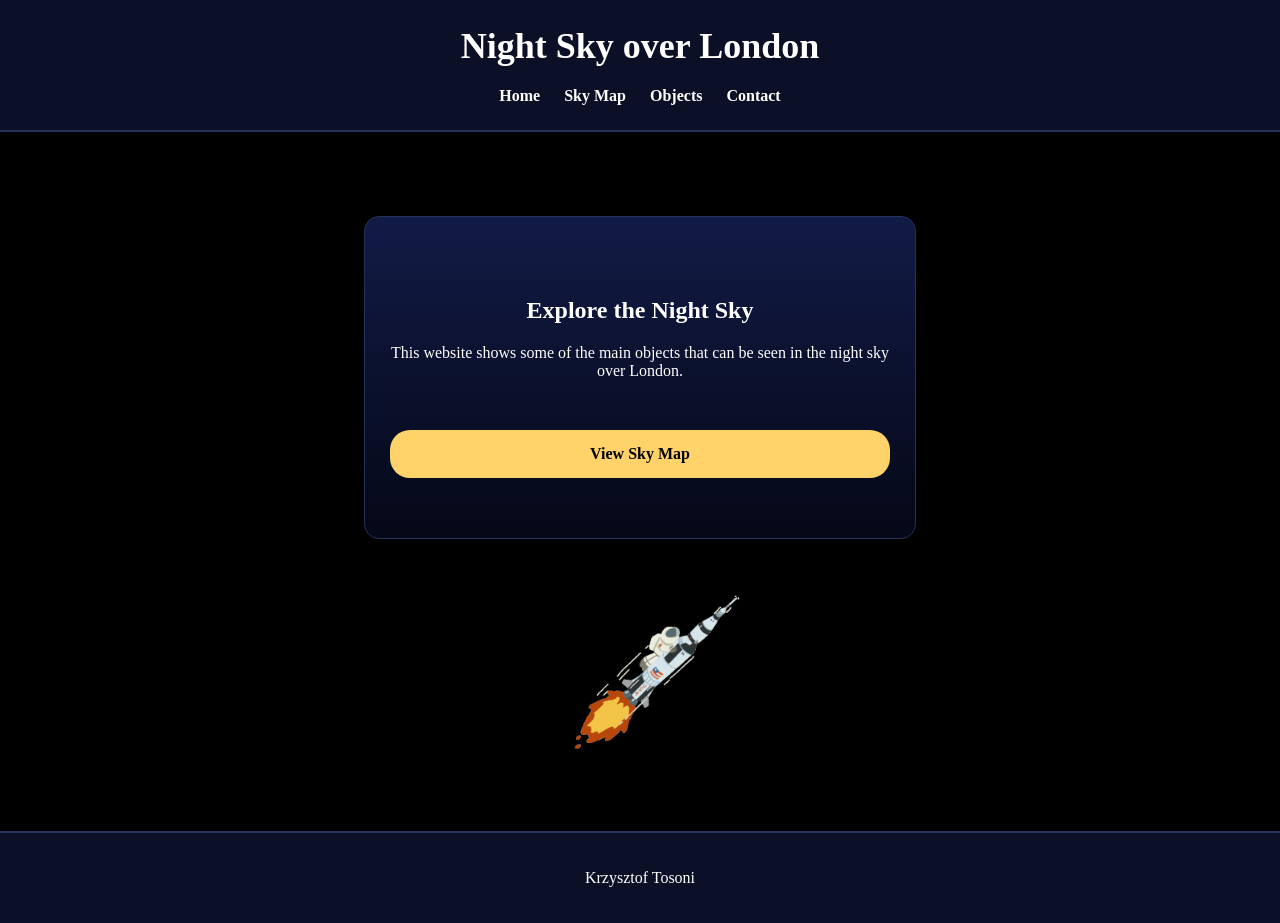
==== index.html @ 5b929394 "Rename Index.html to index.html" ====
<!DOCTYPE html>
<html lang="en">

<head>
    <meta charset="UTF-8">
    <meta name="viewport" content="width=device-width, initial-scale=1.0">
    <title>Night Sky over London</title>
    <link rel="stylesheet" href="magic.css">
</head>

<body>
    <video autoplay muted loop playsinline class="background">
        <source src="videoplayback.mp4" type="video/mp4">
    </video>
    <header>
        <h1>Night Sky over London</h1>

        <nav>
            <a href="index.html">Home</a>
            <a href="skymap.html">Sky Map</a>
            <a href="objects.html">Objects</a>
            <a href="contact.html">Contact</a>
        </nav>
    </header>
    <main class="homepage">
        <div>
            <H2>Explore the Night Sky</H2>
            <p>This website shows some of the main objects that can be seen in the night sky over London.</p>
            <a class="button" href="skymap.html">View Sky Map</a>
        </div>

        <h2><img style="padding: 10px;" width="200" src="space.gif" alt=""></h2>



    </main>

    <footer>
        <p>Krzysztof Tosoni</p>
    </footer>
</body>

</html>
---- magic.css ----
video.background {
    position: fixed;
    top: 0;
    left: 0;
    min-width: 100%;
    min-height: 100%;
    width: auto;
    height: auto;
    z-index: -1;
}

/* just in case
z-index: 10    content on top
z-index: 1     normal content
z-index: 0     normal layer
z-index: -1    background video behind */

/* tittle */
header {
    background-color: #0b1026;
    text-align: center;
    padding: 25px 10px;
    border-bottom: 2px solid #26335f;
}

header h1 {
    margin: 0;
    font-size: 36px;
    color: #ffffff;
}

/* buttons on tittle and text */
nav {
    margin-top: 20px;
}

nav a {
    color: white;
    margin: 0 10px;
    font-weight: bold;
    text-decoration: none;
}

nav a:hover {
    color: #ffd369;
}

/* the whole thing page */
body {
    margin: 0;
    padding: 0;
    font-family: calibri;
    background-color: #000000;
    color: white;
    display: flex;
    flex-direction: column;

}

/* home page box */
div {
    background: linear-gradient(#111b46, #050816);
    width: 500px;
    margin: 20px;
    text-align: center;
    padding: 60px 25px;
    border-radius: 15px;
    border: 1px solid #26335f;
}

/* vertical alligiment on the homepage!!!!!!!!!!!!!!!!!!!!!!!!!!!! */
.homepage {
    flex: 1;
    margin-top: 5%;
    display: flex;
    flex-direction: column;
    flex-wrap: wrap;
    justify-content: center;
    align-items: center;
}

h2 {
    color: #ffffff;
    text-align: center;
}

/* sky map button on the main page */
.button {
    display: block;
    margin: auto;
    margin-top: 50px;
    padding: 15px 25px;
    background-color: #ffd369;
    color: #000000;
    text-decoration: none;
    border-radius: 20px;
    font-weight: bold;
}

.button:hover {
    background-color: white;
}


footer {
    background-color: #0b1026;
    text-align: center;
    padding: 20px;
    margin-top: 40px;
    border-top: 2px solid #26335f;
}


/* hover  on the boxes in objects page  */
.infobox:hover {
    transform: scale(1.2);
    border: 1px solid #ffd369;
}

/* the main boxes on the page */
.infobox {
    background: linear-gradient(#111b46, #050816);
    width: 22%;
    min-height: 320px;
    margin: 0;
    text-align: center;
    padding: 35px 25px;
    border-radius: 15px;
    border: 1px solid #26335f;
}

.boxobj {
    background: linear-gradient(#111b46, #050816);
    width: 85%;
    margin: 20px;
    text-align: center;
    padding: 30px;
    border-radius: 15px;
    border: 1px solid #26335f;
}

/* object/ skymap section magic  */
.objects {
    flex: 1;
    margin-top: 2%;
    display: flex;
    flex-wrap: wrap;
    justify-content: center;
    align-items: center;
    gap: 45px;
}

/* contact page */
.contact-main {
    flex: 1;
    margin-top: 5%;
    display: flex;
    justify-content: center;
    align-items: flex-start;
}

.contact-box {
    background: linear-gradient(#111b46, #050816);
    width: 600px;
    max-width: 90%;
    margin: 20px auto;
    text-align: center;
    padding: 40px 30px;
    border-radius: 15px;
    border: 1px solid #26335f;
}

fieldset {
    border: 1px solid #26335f;
    border-radius: 10px;
    padding: 25px;
    margin-top: 25px;
}

legend {
    font-weight: bold;
    color: #ffd369;
    padding: 0 10px;
}

label {
    display: block;
    text-align: left;
    margin-top: 15px;
    margin-bottom: 5px;
    font-weight: bold;
}

input,
textarea {
    width: 100%;
    padding: 10px;
    border-radius: 8px;
    border: 1px solid #26335f;
    font-family: Calibri, Arial, sans-serif;
    box-sizing: border-box;
}

textarea {
    resize: vertical;
}

.form-buttons {
    margin-top: 25px;
    display: flex;
    justify-content: center;
    gap: 15px;
    background: none;
    width: auto;
    padding: 0;
    border: none;
}

input[type="submit"],
input[type="reset"] {
    width: auto;
    padding: 12px 25px;
    background-color: #ffd369;
    color: black;
    font-weight: bold;
    cursor: pointer;
}

input[type="submit"]:hover,
input[type="reset"]:hover {
    background-color: white;
}
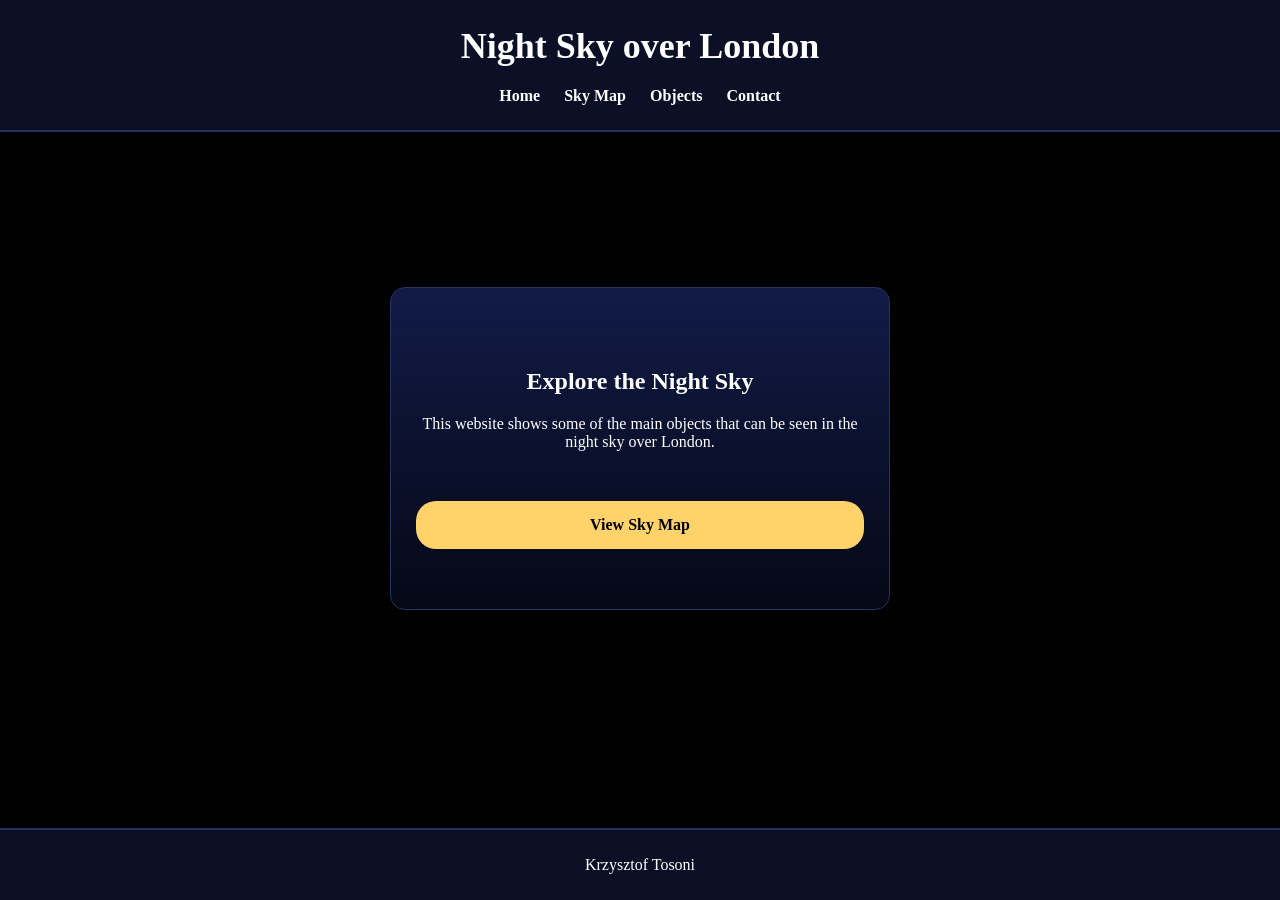
==== commit d10e583f: "Change video and image source paths in index.html Updated video source path and image path." ====
--- a/index.html
+++ b/index.html
@@ -10,7 +10,7 @@
 
 <body>
     <video autoplay muted loop playsinline class="background">
-        <source src="videoplayback.mp4" type="video/mp4">
+        <source src="pictures/videoplayback.mp4" type="video/mp4">
     </video>
     <header>
         <h1>Night Sky over London</h1>
@@ -29,7 +29,7 @@
             <a class="button" href="skymap.html">View Sky Map</a>
         </div>
 
-        <h2><img style="padding: 10px;" width="200" src="space.gif" alt=""></h2>
+        <h2><img style="padding: 10px;" width="200" src="pictures/space.gif" alt=""></h2>
 
 
 
--- a/magic.css
+++ b/magic.css
@@ -1,3 +1,12 @@
+/* Without border-box:
+width + padding + border = final size becomes bigger
+
+With border-box:
+width includes padding and border */
+* {
+    box-sizing: border-box;
+}
+
 video.background {
     position: fixed;
     top: 0;
@@ -45,7 +54,7 @@
     color: #ffd369;
 }
 
-/* the whole thing page */
+/* the whole thing page, min-height: 100vh; Make the body at least 100% of the browser screen height. */
 body {
     margin: 0;
     padding: 0;
@@ -54,13 +63,14 @@
     color: white;
     display: flex;
     flex-direction: column;
-
+    min-height: 100vh;
 }
 
 /* home page box */
 div {
     background: linear-gradient(#111b46, #050816);
-    width: 500px;
+    width: 90%;
+    max-width: 500px;
     margin: 20px;
     text-align: center;
     padding: 60px 25px;
@@ -105,8 +115,8 @@
 footer {
     background-color: #0b1026;
     text-align: center;
-    padding: 20px;
-    margin-top: 40px;
+    padding: 10px;
+    margin-top: 60px;
     border-top: 2px solid #26335f;
 }
 
@@ -117,26 +127,52 @@
     border: 1px solid #ffd369;
 }
 
-/* the main boxes on the page */
+/* the main boxes on the page, especially objects page !!!!!!!!!!!!!!!!!!important:height: 420px; makes all object cards the same height. */
 .infobox {
     background: linear-gradient(#111b46, #050816);
     width: 22%;
-    min-height: 320px;
+    height: 420px;
     margin: 0;
     text-align: center;
-    padding: 35px 25px;
+    padding: 25px;
     border-radius: 15px;
     border: 1px solid #26335f;
+    display: flex;
+    flex-direction: column;
+    align-items: center;
+    justify-content: flex-start;
+}
+
+/* .infobox img {
+    width: 200px;
+    height: 140px;
+    object-fit: contain; 
+    makes all images fit into the same image space without stretching badly.*/
+.infobox img {
+    width: 200px;
+    height: 140px;
+    object-fit: contain;
+    padding: 10px;
+}
+
+.infobox h3 {
+    margin: 15px 0 10px 0;
+}
+
+.infobox p {
+    margin: 0;
 }
 
 .boxobj {
     background: linear-gradient(#111b46, #050816);
     width: 85%;
+    max-width: none;
     margin: 20px;
     text-align: center;
     padding: 30px;
     border-radius: 15px;
     border: 1px solid #26335f;
+    flex-basis: 85%;
 }
 
 /* object/ skymap section magic  */
@@ -229,4 +265,56 @@
 input[type="submit"]:hover,
 input[type="reset"]:hover {
     background-color: white;
-}+}
+
+.skymap-svg {
+    width: 100%;
+    max-width: 800px;
+    height: auto;
+    display: block;
+    margin: 20px auto;
+}
+
+/* responive website magic job  */
+@media screen and (max-width: 1100px) {
+    .infobox {
+        width: 40%;
+    }
+}
+
+@media screen and (max-width: 768px) {
+    nav {
+        display: flex;
+        flex-direction: column;
+        gap: 12px;
+        margin-top: 15px;
+    }
+
+    nav a {
+        margin: 0;
+    }
+
+    .infobox {
+        width: 100%;
+        max-width: 400px;
+    }
+
+    .infobox:hover {
+        transform: scale(1.05);
+        /* Aextreme zoom  off*/
+    }
+
+    header h1 {
+        font-size: 28px;
+    }
+}
+
+@media screen and (max-width: 480px) {
+    div {
+        padding: 40px 15px;
+    }
+
+    .boxobj {
+        padding: 20px;
+    }
+}
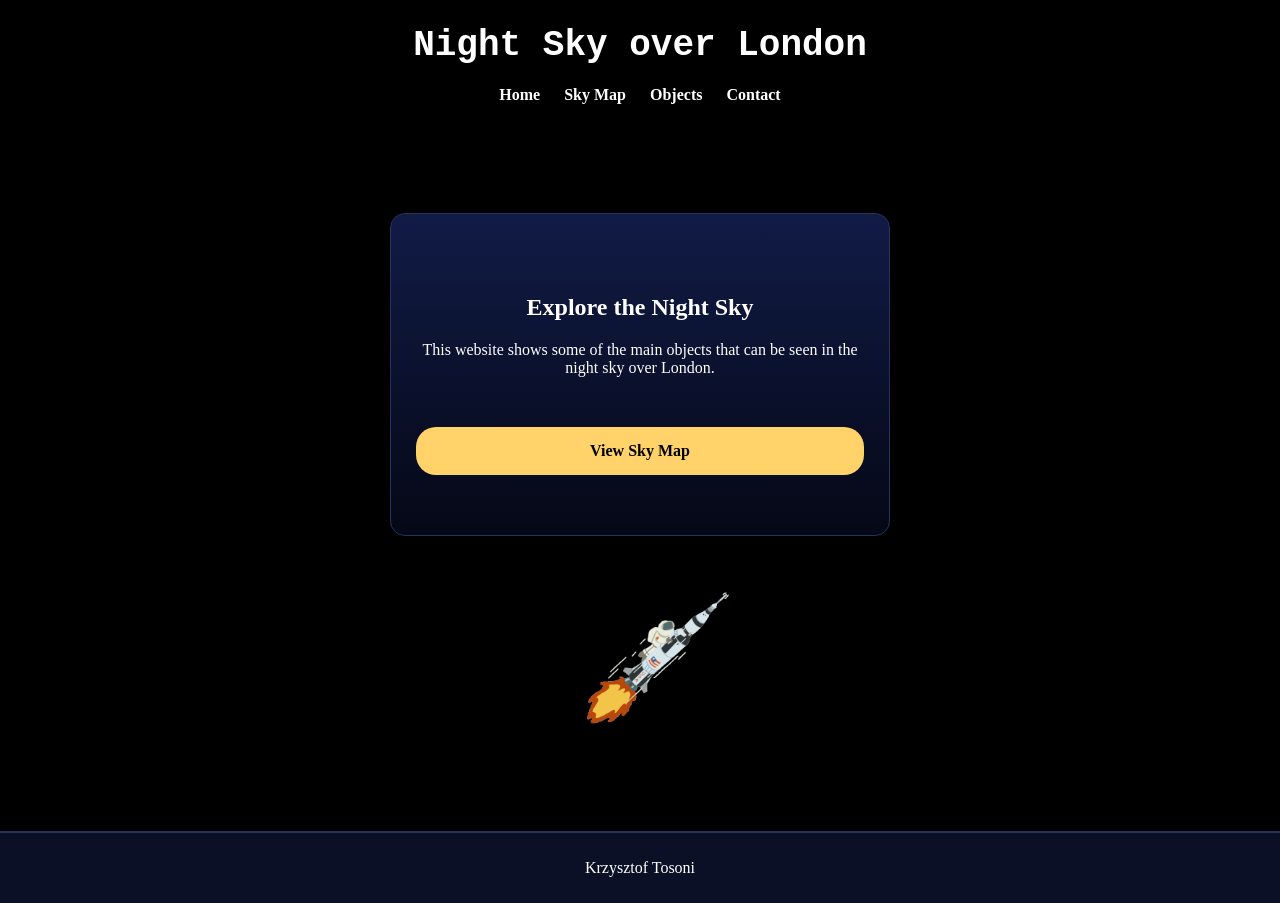
==== commit fc73c08d: "Add files via upload" ====
--- a/index.html
+++ b/index.html
@@ -40,4 +40,4 @@
     </footer>
 </body>
 
-</html>
+</html>
--- a/magic.css
+++ b/magic.css
@@ -26,13 +26,12 @@
 
 /* tittle */
 header {
-    background-color: #0b1026;
     text-align: center;
     padding: 25px 10px;
-    border-bottom: 2px solid #26335f;
 }
 
 header h1 {
+    font-family: monospace;
     margin: 0;
     font-size: 36px;
     color: #ffffff;
@@ -122,9 +121,20 @@
 
 
 /* hover  on the boxes in objects page  */
+.infobox:hover img {
+    transform: scale(2);
+    z-index: -1;
+    transition: transform 0.3s;
+
+}
+
+/* this makes all boxes the same height - important */
 .infobox:hover {
     transform: scale(1.2);
     border: 1px solid #ffd369;
+    transition: transform 0.5;
+
+
 }
 
 /* the main boxes on the page, especially objects page !!!!!!!!!!!!!!!!!!important:height: 420px; makes all object cards the same height. */
@@ -267,12 +277,12 @@
     background-color: white;
 }
 
-.skymap-svg {
+.skymapsvg {
     width: 100%;
-    max-width: 800px;
+    max-width: 1000px;
     height: auto;
     display: block;
-    margin: 20px auto;
+    margin: auto;
 }
 
 /* responive website magic job  */
@@ -317,4 +327,4 @@
     .boxobj {
         padding: 20px;
     }
-}
+}
